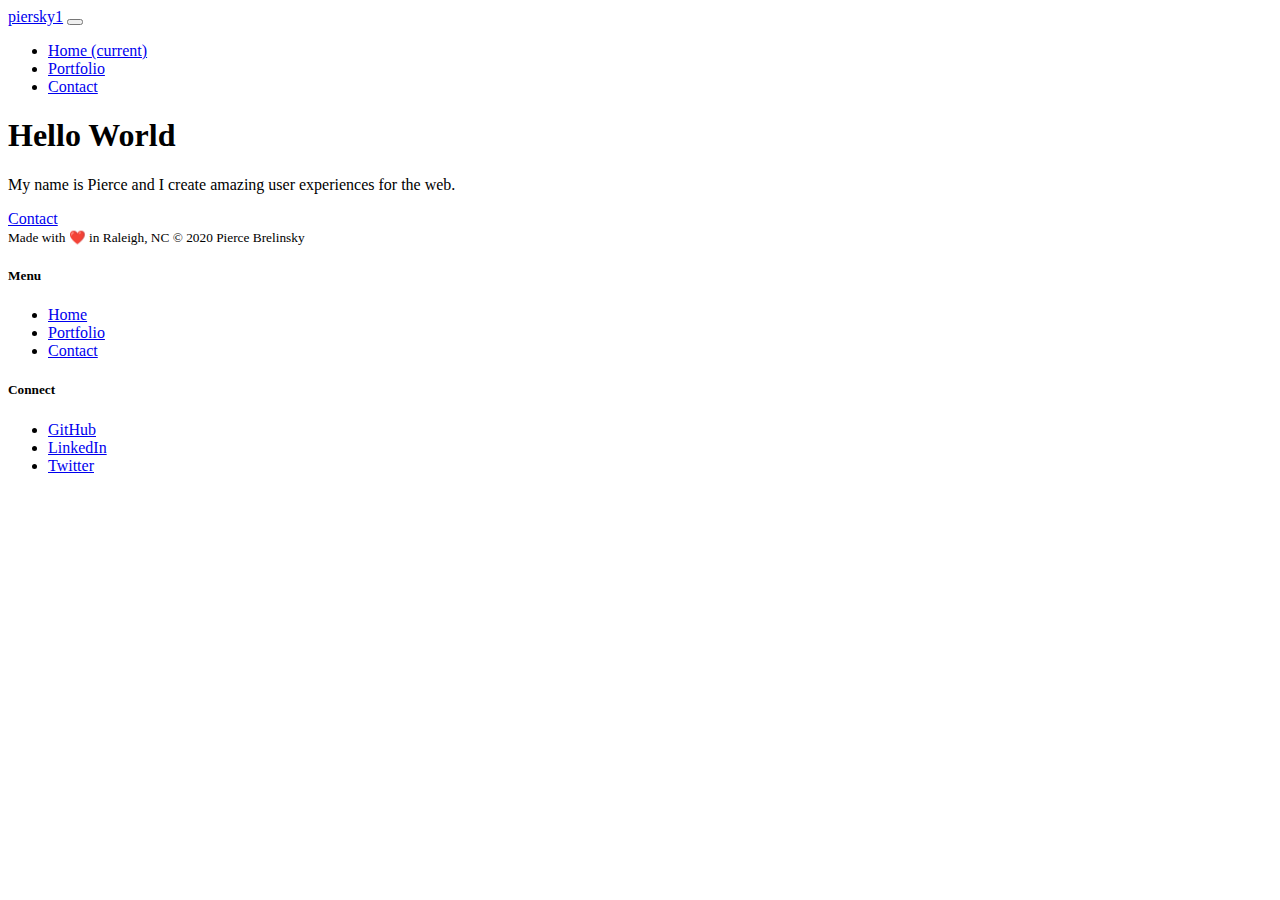
==== index.html @ 64dca120 "Temporarily removed featurettes and carousel CSS for now." ====
<!DOCTYPE html>
<html>
    <head>
        <title>Home</title>
        <meta name="viewport" content="width=device-width, initial-scale=1">
        <!-- CSS -->
        <link rel="stylesheet" href="https://cdn.jsdelivr.net/npm/bootstrap@4.5.3/dist/css/bootstrap.min.css" integrity="sha384-TX8t27EcRE3e/ihU7zmQxVncDAy5uIKz4rEkgIXeMed4M0jlfIDPvg6uqKI2xXr2" crossorigin="anonymous">
        <link rel="stylesheet" href="./assets/style.css" />
        <!-- jQuery and JS bundle w/ Popper.js -->
        <script src="https://code.jquery.com/jquery-3.5.1.slim.min.js" integrity="sha384-DfXdz2htPH0lsSSs5nCTpuj/zy4C+OGpamoFVy38MVBnE+IbbVYUew+OrCXaRkfj" crossorigin="anonymous"></script>
        <script src="https://cdn.jsdelivr.net/npm/bootstrap@4.5.3/dist/js/bootstrap.bundle.min.js" integrity="sha384-ho+j7jyWK8fNQe+A12Hb8AhRq26LrZ/JpcUGGOn+Y7RsweNrtN/tE3MoK7ZeZDyx" crossorigin="anonymous"></script>
    </head>
    <body>
        <header>
              <nav class="navbar navbar-expand-lg navbar-dark bg-dark">
                <div class="container d-flex flex-column flex-md-row justify-content-between">
                  <a class="navbar-brand" href="./index.html">piersky1</a>
                  <button class="navbar-toggler" type="button" data-toggle="collapse" data-target="#navbarNav" aria-controls="navbarNav" aria-expanded="false" aria-label="Toggle navigation">
                    <span class="navbar-toggler-icon"></span>
                  </button>
                  <div class="collapse navbar-collapse" id="navbarNav">
                    <ul class="navbar-nav ml-auto">
                      <li class="nav-item active">
                        <a class="nav-link" href="./index.html">Home <span class="sr-only">(current)</span></a>
                      </li>
                      <li class="nav-item">
                        <a class="nav-link" href="./portfolio.html">Portfolio</a>
                      </li>
                      <li class="nav-item">
                        <a class="btn btn-primary" href="./contact.html" role="button">Contact</a>
                      </li>
                    </ul>
                  </div>
                </div>
              </nav>
        </header>
        <main>
          <div class="position-relative overflow-hidden p-3 p-md-5 m-md-3 text-center bg-light">
            <div class="col-md-5 p-lg-5 mx-auto my-5">
              <h1 class="display-4 font-weight-normal">Hello World</h1>
              <p class="lead font-weight-normal">My name is Pierce and I create amazing user experiences for the web.</p>
              <a class="btn btn-outline-primary" href="./contact.html">Contact</a>
            </div>
          </div>
        </main>
        <footer class="container py-5">
          <div class="row">
            <div class="col-12 col-md">
              <small class="d-block mb-3 text-muted">Made with ❤️ in Raleigh, NC &copy; 2020 Pierce Brelinsky</small>
            </div>
            <div class="col-6 col-md">
              <h5>Menu</h5>
              <ul class="list-unstyled text-small">
                <li><a class="text-muted" href="./index.html">Home</a></li>
                <li><a class="text-muted" href="./portfolio.html">Portfolio</a></li>
                <li><a class="text-muted" href="./contact.html">Contact</a></li>
              </ul>
            </div>
            <div class="col-6 col-md">
              <h5>Connect</h5>
              <ul class="list-unstyled text-small">
                <li><a class="text-muted" href="https://github.com/piersky1">GitHub</a></li>
                <li><a class="text-muted" href="https://www.linkedin.com/in/pwbrelinsky/">LinkedIn</a></li>
                <li><a class="text-muted" href="https://twitter.com/GoFishPierce">Twitter</a></li>
              </ul>
            </div>
          </div>
        </footer>
    </body>
</html>
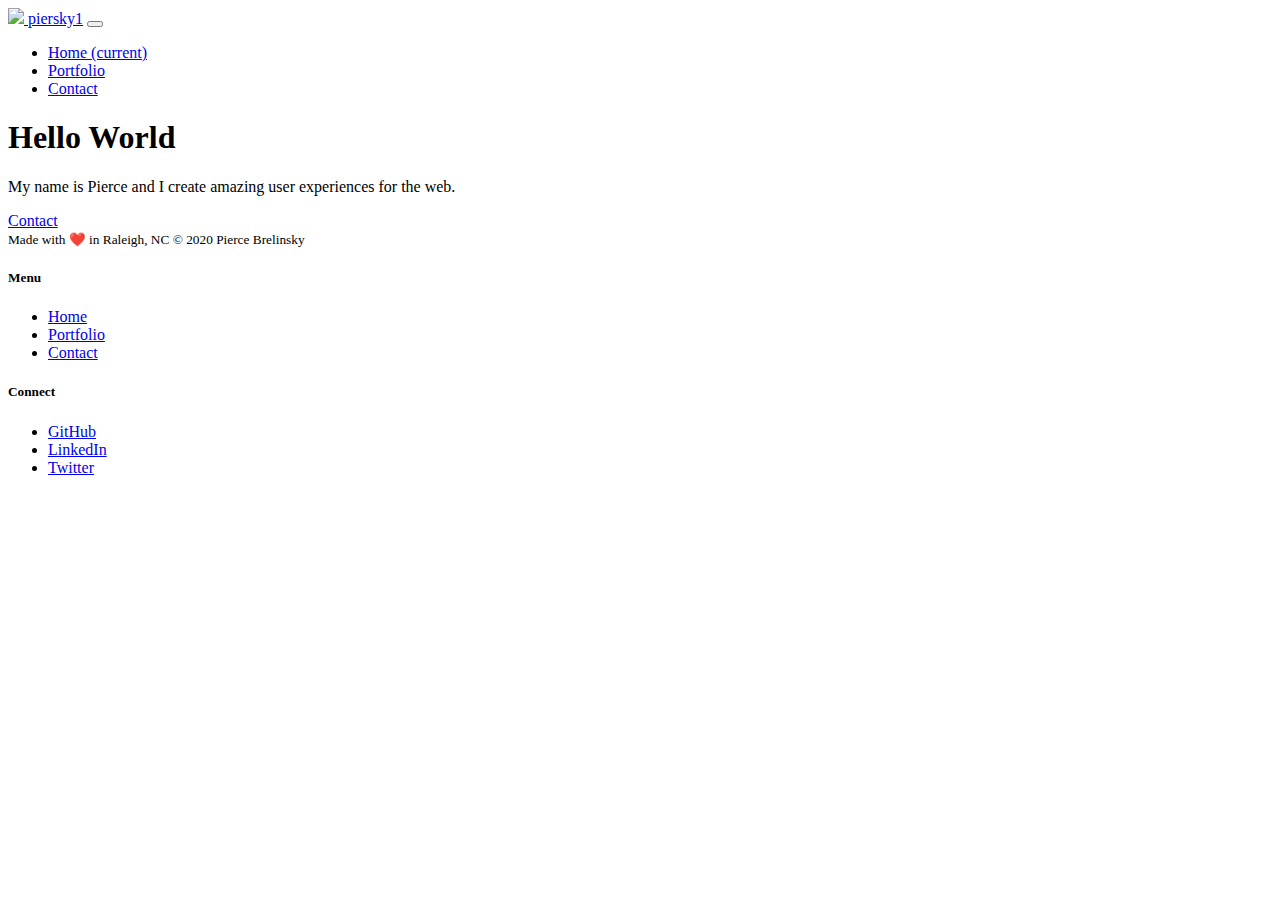
==== commit a8c91d94: "Added styling for Portfolio page and removed unnecessary CSS from assets folder." ====
--- a/index.html
+++ b/index.html
@@ -9,12 +9,12 @@
         <!-- jQuery and JS bundle w/ Popper.js -->
         <script src="https://code.jquery.com/jquery-3.5.1.slim.min.js" integrity="sha384-DfXdz2htPH0lsSSs5nCTpuj/zy4C+OGpamoFVy38MVBnE+IbbVYUew+OrCXaRkfj" crossorigin="anonymous"></script>
         <script src="https://cdn.jsdelivr.net/npm/bootstrap@4.5.3/dist/js/bootstrap.bundle.min.js" integrity="sha384-ho+j7jyWK8fNQe+A12Hb8AhRq26LrZ/JpcUGGOn+Y7RsweNrtN/tE3MoK7ZeZDyx" crossorigin="anonymous"></script>
-    </head>
+      </head>
     <body>
         <header>
               <nav class="navbar navbar-expand-lg navbar-dark bg-dark">
                 <div class="container d-flex flex-column flex-md-row justify-content-between">
-                  <a class="navbar-brand" href="./index.html">piersky1</a>
+                  <a class="navbar-brand" href="https://github.com/piersky1"><img src="./assets/GitHub-Mark-Light-32px.png" />&nbsp;piersky1</a>
                   <button class="navbar-toggler" type="button" data-toggle="collapse" data-target="#navbarNav" aria-controls="navbarNav" aria-expanded="false" aria-label="Toggle navigation">
                     <span class="navbar-toggler-icon"></span>
                   </button>
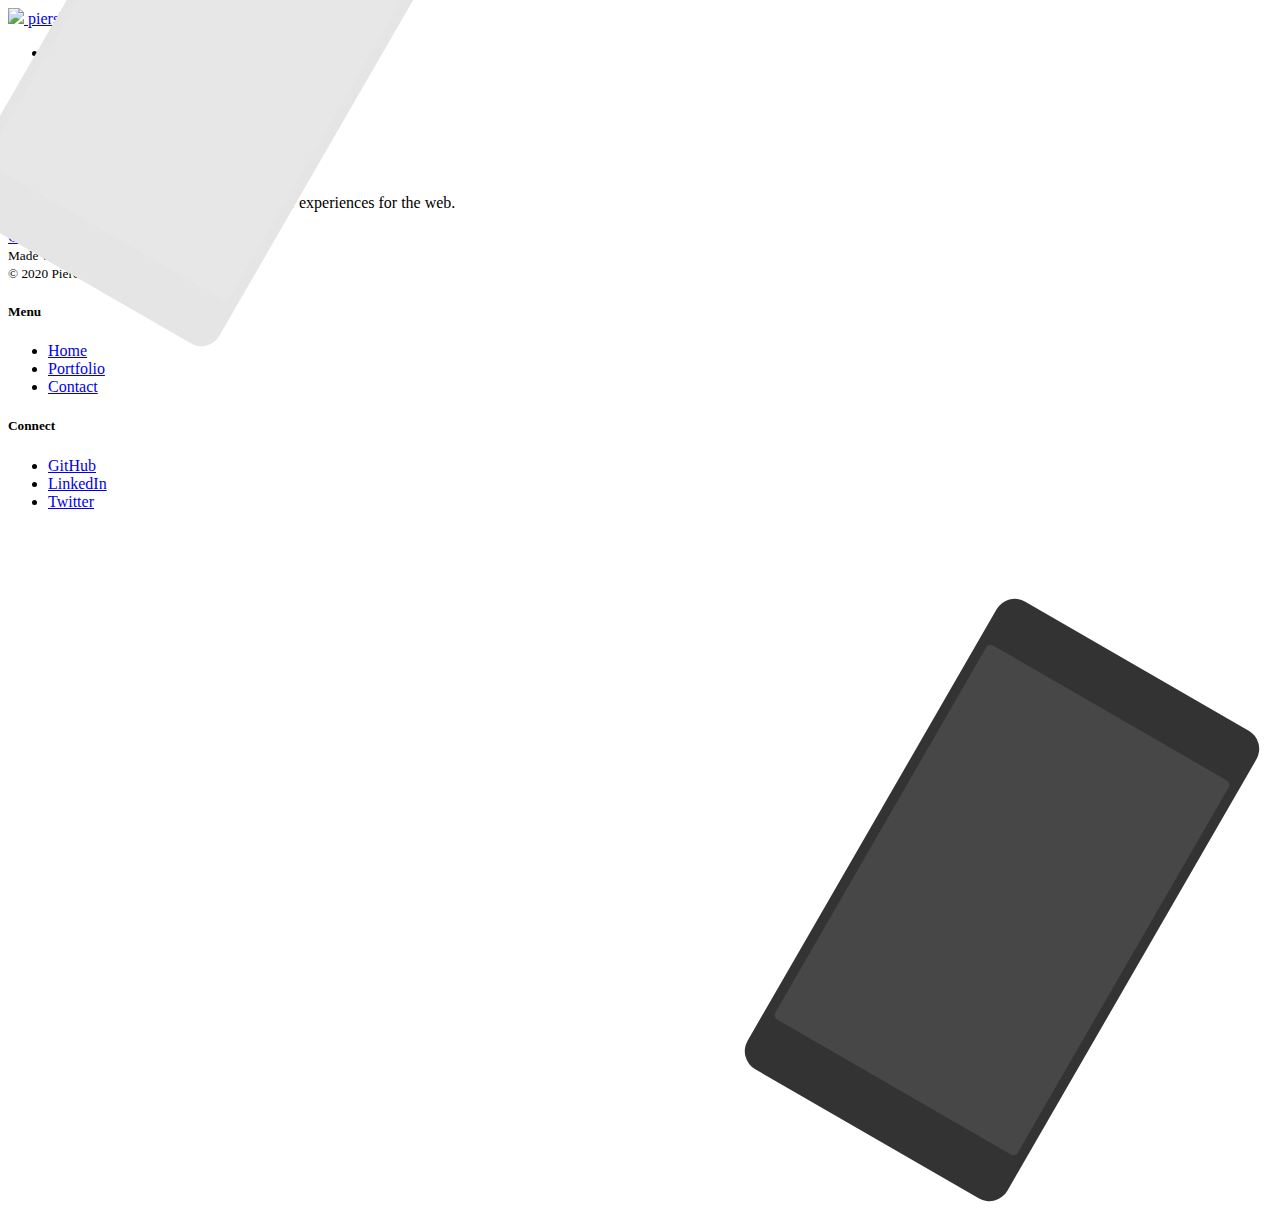
==== commit 9352b66a: "Added styling for homepage." ====
--- a/index.html
+++ b/index.html
@@ -5,10 +5,27 @@
         <meta name="viewport" content="width=device-width, initial-scale=1">
         <!-- CSS -->
         <link rel="stylesheet" href="https://cdn.jsdelivr.net/npm/bootstrap@4.5.3/dist/css/bootstrap.min.css" integrity="sha384-TX8t27EcRE3e/ihU7zmQxVncDAy5uIKz4rEkgIXeMed4M0jlfIDPvg6uqKI2xXr2" crossorigin="anonymous">
-        <link rel="stylesheet" href="./assets/style.css" />
+        <!-- Custom styles for this template -->
+        <link rel="stylesheet" href="./assets/product.css">
         <!-- jQuery and JS bundle w/ Popper.js -->
         <script src="https://code.jquery.com/jquery-3.5.1.slim.min.js" integrity="sha384-DfXdz2htPH0lsSSs5nCTpuj/zy4C+OGpamoFVy38MVBnE+IbbVYUew+OrCXaRkfj" crossorigin="anonymous"></script>
         <script src="https://cdn.jsdelivr.net/npm/bootstrap@4.5.3/dist/js/bootstrap.bundle.min.js" integrity="sha384-ho+j7jyWK8fNQe+A12Hb8AhRq26LrZ/JpcUGGOn+Y7RsweNrtN/tE3MoK7ZeZDyx" crossorigin="anonymous"></script>
+        <style>
+          .bd-placeholder-img {
+            font-size: 1.125rem;
+            text-anchor: middle;
+            -webkit-user-select: none;
+            -moz-user-select: none;
+            -ms-user-select: none;
+            user-select: none;
+          }
+    
+          @media (min-width: 768px) {
+            .bd-placeholder-img-lg {
+              font-size: 3.5rem;
+            }
+          }
+        </style>
       </head>
     <body>
         <header>
@@ -41,12 +58,14 @@
               <p class="lead font-weight-normal">My name is Pierce and I create amazing user experiences for the web.</p>
               <a class="btn btn-outline-primary" href="./contact.html">Contact</a>
             </div>
+            <div class="product-device shadow-sm d-none d-md-block"></div>
+            <div class="product-device product-device-2 shadow-sm d-none d-md-block"></div>
           </div>
         </main>
         <footer class="container py-5">
           <div class="row">
             <div class="col-12 col-md">
-              <small class="d-block mb-3 text-muted">Made with ❤️ in Raleigh, NC &copy; 2020 Pierce Brelinsky</small>
+              <small class="d-block mb-3 text-muted">Made with ❤️ in Raleigh, NC<br> &copy; 2020 Pierce Brelinsky</small>
             </div>
             <div class="col-6 col-md">
               <h5>Menu</h5>
--- a/assets/product.css
+++ b/assets/product.css
@@ -0,0 +1,74 @@
+.container {
+  max-width: 960px;
+}
+
+/*
+ * Custom translucent site header
+ */
+
+.site-header {
+  background-color: rgba(0, 0, 0, .85);
+  -webkit-backdrop-filter: saturate(180%) blur(20px);
+  backdrop-filter: saturate(180%) blur(20px);
+}
+.site-header a {
+  color: #999;
+  transition: ease-in-out color .15s;
+}
+.site-header a:hover {
+  color: #fff;
+  text-decoration: none;
+}
+
+/*
+ * Dummy devices (replace them with your own or something else entirely!)
+ */
+
+.product-device {
+  position: absolute;
+  right: 10%;
+  bottom: -30%;
+  width: 300px;
+  height: 540px;
+  background-color: #333;
+  border-radius: 21px;
+  -webkit-transform: rotate(30deg);
+  transform: rotate(30deg);
+}
+
+.product-device::before {
+  position: absolute;
+  top: 10%;
+  right: 10px;
+  bottom: 10%;
+  left: 10px;
+  content: "";
+  background-color: rgba(255, 255, 255, .1);
+  border-radius: 5px;
+}
+
+.product-device-2 {
+  top: -25%;
+  right: auto;
+  bottom: 0;
+  left: 5%;
+  background-color: #e5e5e5;
+}
+
+
+/*
+ * Extra utilities
+ */
+
+.flex-equal > * {
+  -ms-flex: 1;
+  flex: 1;
+}
+@media (min-width: 768px) {
+  .flex-md-equal > * {
+    -ms-flex: 1;
+    flex: 1;
+  }
+}
+
+.overflow-hidden { overflow: hidden; }
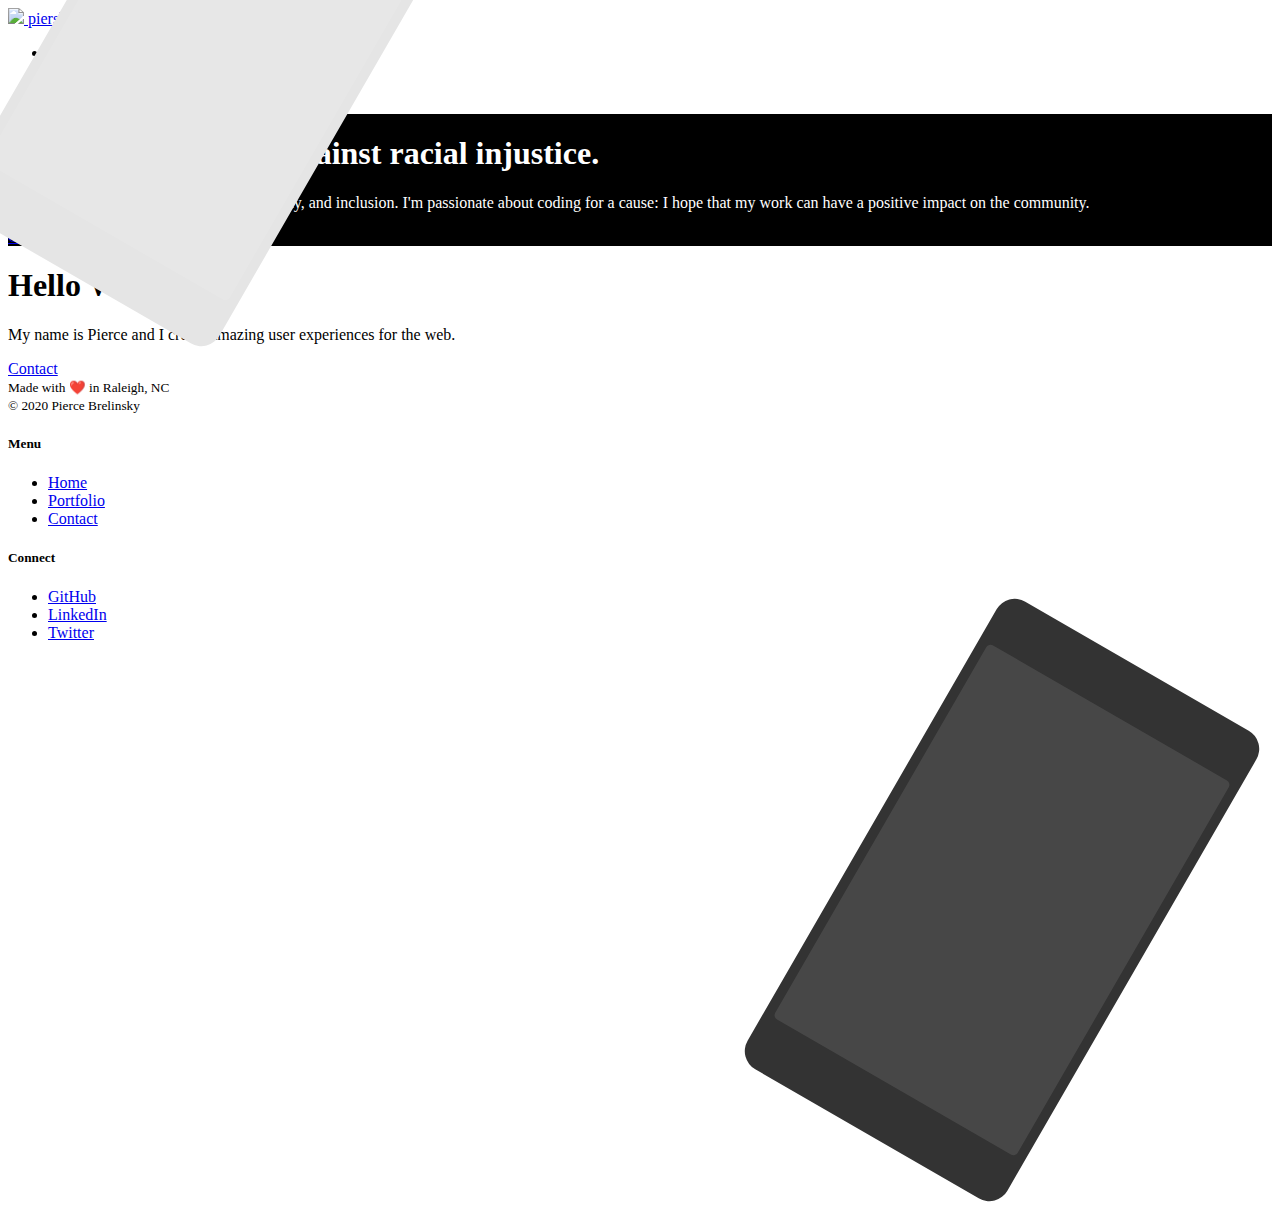
==== commit b6fa4549: "Added racial justice statement to homepage." ====
--- a/index.html
+++ b/index.html
@@ -51,6 +51,14 @@
                 </div>
               </nav>
         </header>
+        <section class="blm">
+          <div class="position-relative overflow-hidden p-3 p-md-5 m-md-3 text-center">
+            <div class="col-md-5 p-lg-5 mx-auto my-5">
+              <h1 class="display-4 font-weight-normal">I stand in solidarity against racial injustice.</h1>
+              <p class="lead font-weight-normal">As a developer, I believe in equality, diversity, and inclusion. I'm passionate about coding for a cause: I hope that my work can have a positive impact on the community.</p>
+              <a class="btn btn-outline-light" href="https://linktr.ee/blacklivesmatter">Get Involved</a>
+            </div>
+        </section>
         <main>
           <div class="position-relative overflow-hidden p-3 p-md-5 m-md-3 text-center bg-light">
             <div class="col-md-5 p-lg-5 mx-auto my-5">
--- a/assets/product.css
+++ b/assets/product.css
@@ -18,6 +18,11 @@
 .site-header a:hover {
   color: #fff;
   text-decoration: none;
+}
+
+.blm {
+  color: #fff;
+  background-color: black;
 }
 
 /*
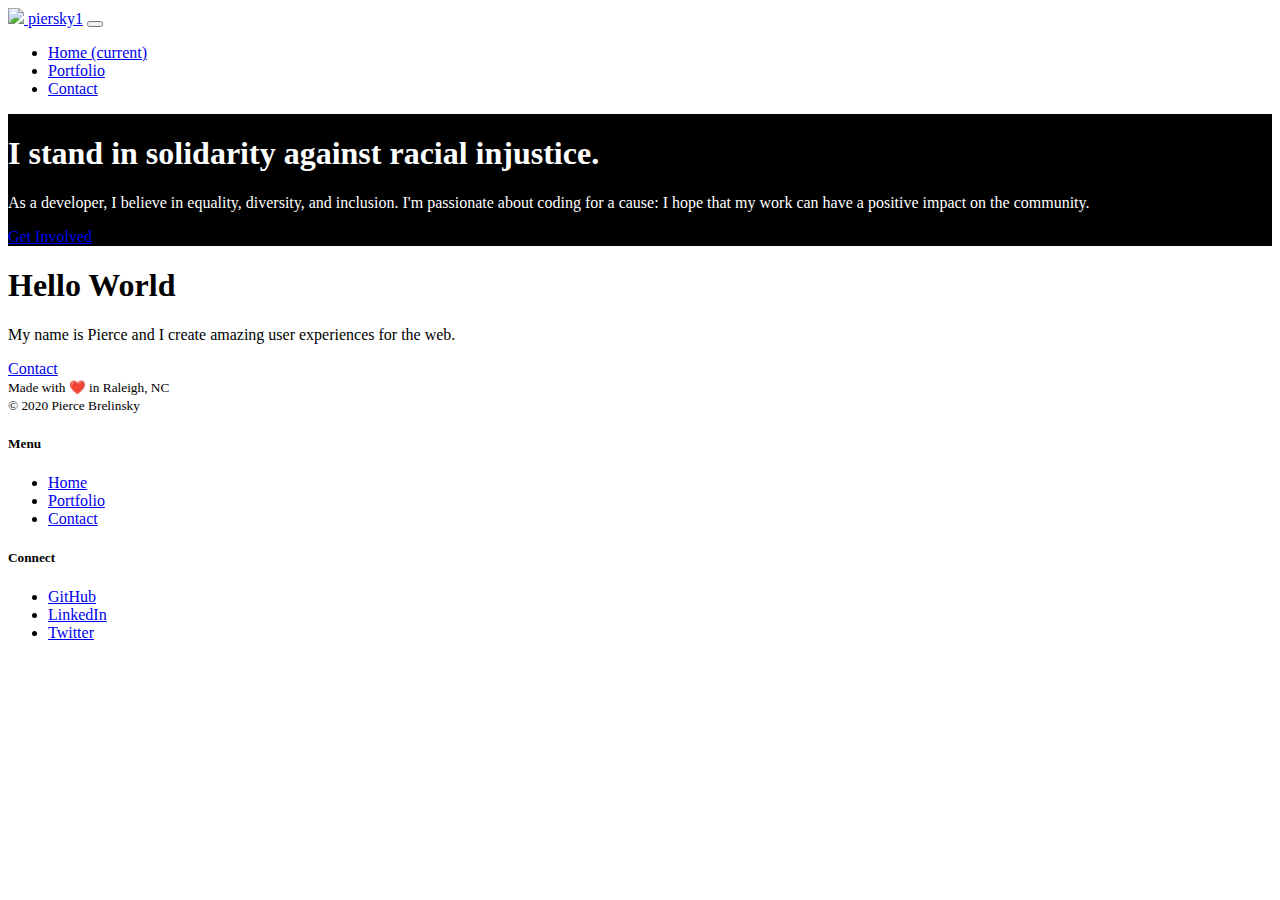
==== commit a3f64e45: "Removed images for now. Responsive design is tricky! Lol." ====
--- a/index.html
+++ b/index.html
@@ -6,26 +6,10 @@
         <!-- CSS -->
         <link rel="stylesheet" href="https://cdn.jsdelivr.net/npm/bootstrap@4.5.3/dist/css/bootstrap.min.css" integrity="sha384-TX8t27EcRE3e/ihU7zmQxVncDAy5uIKz4rEkgIXeMed4M0jlfIDPvg6uqKI2xXr2" crossorigin="anonymous">
         <!-- Custom styles for this template -->
-        <link rel="stylesheet" href="./assets/product.css">
+        <link rel="stylesheet" href="./assets/index.css">
         <!-- jQuery and JS bundle w/ Popper.js -->
         <script src="https://code.jquery.com/jquery-3.5.1.slim.min.js" integrity="sha384-DfXdz2htPH0lsSSs5nCTpuj/zy4C+OGpamoFVy38MVBnE+IbbVYUew+OrCXaRkfj" crossorigin="anonymous"></script>
         <script src="https://cdn.jsdelivr.net/npm/bootstrap@4.5.3/dist/js/bootstrap.bundle.min.js" integrity="sha384-ho+j7jyWK8fNQe+A12Hb8AhRq26LrZ/JpcUGGOn+Y7RsweNrtN/tE3MoK7ZeZDyx" crossorigin="anonymous"></script>
-        <style>
-          .bd-placeholder-img {
-            font-size: 1.125rem;
-            text-anchor: middle;
-            -webkit-user-select: none;
-            -moz-user-select: none;
-            -ms-user-select: none;
-            user-select: none;
-          }
-    
-          @media (min-width: 768px) {
-            .bd-placeholder-img-lg {
-              font-size: 3.5rem;
-            }
-          }
-        </style>
       </head>
     <body>
         <header>
@@ -51,7 +35,7 @@
                 </div>
               </nav>
         </header>
-        <section class="blm">
+        <section class="racial-justice">
           <div class="position-relative overflow-hidden p-3 p-md-5 m-md-3 text-center">
             <div class="col-md-5 p-lg-5 mx-auto my-5">
               <h1 class="display-4 font-weight-normal">I stand in solidarity against racial injustice.</h1>
@@ -66,8 +50,6 @@
               <p class="lead font-weight-normal">My name is Pierce and I create amazing user experiences for the web.</p>
               <a class="btn btn-outline-primary" href="./contact.html">Contact</a>
             </div>
-            <div class="product-device shadow-sm d-none d-md-block"></div>
-            <div class="product-device product-device-2 shadow-sm d-none d-md-block"></div>
           </div>
         </main>
         <footer class="container py-5">
--- a/assets/index.css
+++ b/assets/index.css
@@ -0,0 +1,30 @@
+.container {
+  max-width: 960px;
+}
+
+.racial-justice {
+  color: white;
+  background-color: black;
+}
+
+img {
+  max-width: 100%;
+  height: auto;
+}
+
+/*
+ * Extra utilities
+ */
+
+.flex-equal > * {
+  -ms-flex: 1;
+  flex: 1;
+}
+@media (min-width: 768px) {
+  .flex-md-equal > * {
+    -ms-flex: 1;
+    flex: 1;
+  }
+}
+
+.overflow-hidden { overflow: hidden; }
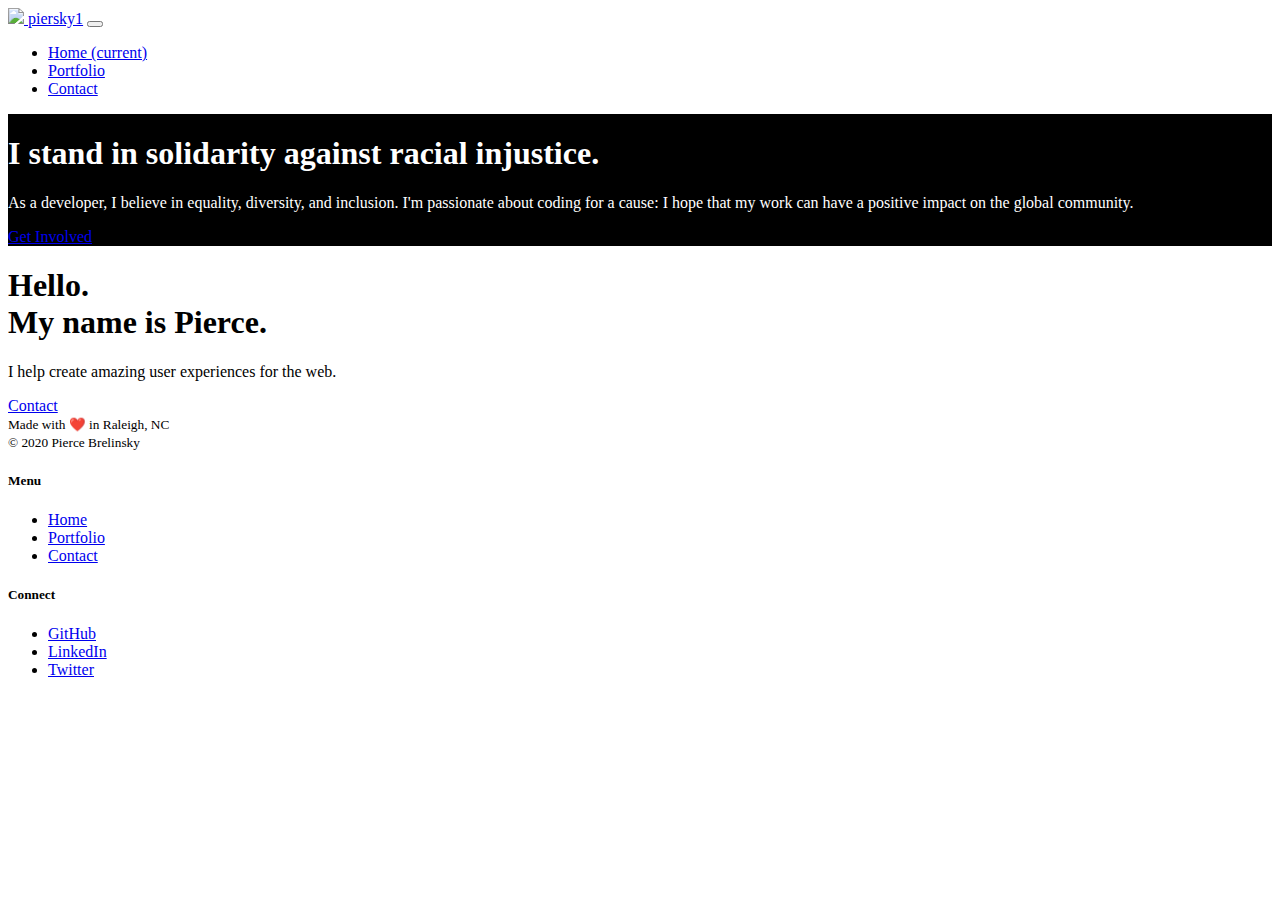
==== commit 8a4aa995: "Updated images on portfolio page." ====
--- a/index.html
+++ b/index.html
@@ -39,16 +39,17 @@
           <div class="position-relative overflow-hidden p-3 p-md-5 m-md-3 text-center">
             <div class="col-md-5 p-lg-5 mx-auto my-5">
               <h1 class="display-4 font-weight-normal">I stand in solidarity against racial injustice.</h1>
-              <p class="lead font-weight-normal">As a developer, I believe in equality, diversity, and inclusion. I'm passionate about coding for a cause: I hope that my work can have a positive impact on the community.</p>
-              <a class="btn btn-outline-light" href="https://linktr.ee/blacklivesmatter">Get Involved</a>
+              <p class="lead">As a developer, I believe in equality, diversity, and inclusion. I'm passionate about coding for a cause: I hope that my work can have a positive impact on the global community.</p>
+              <a class="btn btn-outline-light" href="https://developer.ibm.com/callforcode/racial-justice/">Get Involved</a>
             </div>
+          </div>
         </section>
-        <main>
-          <div class="position-relative overflow-hidden p-3 p-md-5 m-md-3 text-center bg-light">
+        <main class="color-gradient">
+          <div class="position-relative overflow-hidden p-3 p-md-5 m-md-3 text-center">
             <div class="col-md-5 p-lg-5 mx-auto my-5">
-              <h1 class="display-4 font-weight-normal">Hello World</h1>
-              <p class="lead font-weight-normal">My name is Pierce and I create amazing user experiences for the web.</p>
-              <a class="btn btn-outline-primary" href="./contact.html">Contact</a>
+              <h1 class="display-4 font-weight-normal">Hello.<br>My name is Pierce.</h1>
+              <p class="lead font-weight-normal">I help create amazing user experiences for the web.</p>
+              <a class="btn btn-outline-light" href="./contact.html">Contact</a>
             </div>
           </div>
         </main>
